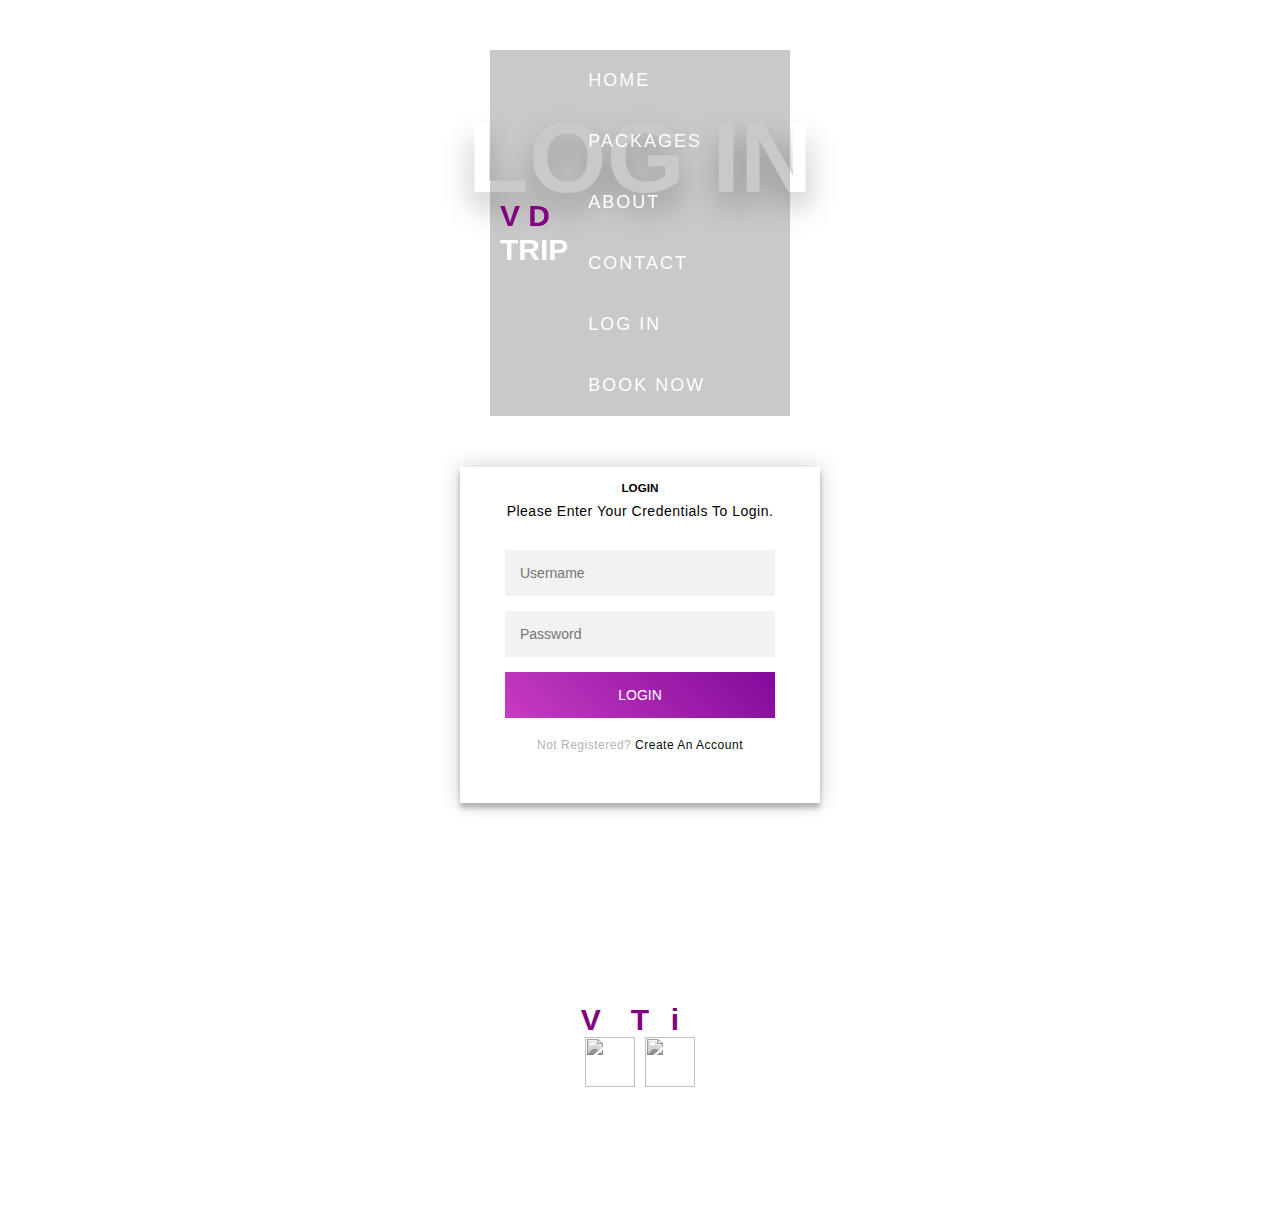
==== login.html @ 5c79e2d9 "updated me login href" ====
<!DOCTYPE html>
<html lang="en">

<head>
  <meta charset="UTF-8">
  <meta name="viewport" content="width=device-width, initial-scale=1.0">
  <link rel="stylesheet" href="login.css">
  <title>Login</title>
</head>

<body>
   
<!-- header section starts  -->

<section id="header">
   <div class="header container">
     <div class="nav-bar">
       <div class="brand">
         <a href="index.html">
           <h1><span>V</span> <span>D </span>trip</h1>
         </a>
       </div>
       <div class="nav-list">
         <div class="hamburger">
           <div class="bar"></div>
         </div>
         <ul>
           <li><a href="index.html" data-after="Home">Home</a></li>
           <li><a href="packages.html" data-after="Service">Packages</a></li>
           <li><a href="index.html" data-after="About">About</a></li>
           <li><a href="index.html" data-after="Contact">Contact</a></li>
           <li><a href="login.html" data-after="Contact">Log In</a></li>
           <li><a href="book.html" data-after="Contact">Book now</a></li>
         </ul>
       </div>
     </div>
   </div>
 </section>
<!-- header section ends -->

<div class="heading" style="background:url(img/header-bg-3.png) no-repeat">
   <h1>Log in</h1>
</div>

<!-- login section starts  -->

<!-- <section class="booking"> -->

   <!-- <h1 class="heading-title">book your trip!</h1> -->

   <form method="post" class="book-form">

      <div class="flex">
        <div class="login-page">
            <div class="form">
              <div class="login">
                <div class="login-header">
                  <h3>LOGIN</h3>
                  <p>Please enter your credentials to login.</p>
                </div>
              </div>
              <form class="login-form">
                <input type="text" placeholder="username"/>
                <input type="password" placeholder="password"/>
                <button>login</button>
                <p class="message">Not registered? <a href="#">Create an account</a></p>
              </form>
            </div>
          </div>
      </div>

      <!-- <input type="submit" value="submit" class="btn" name="send" onclick="validoMeRegex()"> -->

   </form>

<!-- </section> -->

<!-- booking section ends -->

















<!-- footer section starts  -->

<section id="footer">
   <div class="footer container">
     <div class="brand">
      <h1><span>V</span>D <span>t</span>r<span>i</span>p</h1>
     </div>
     <div class="social-icon">
       <div class="social-item">
         <a href="#"><img src="https://img.icons8.com/bubbles/100/000000/facebook-new.png" /></a>
       </div>
       <div class="social-item">
         <a href="#"><img src="https://img.icons8.com/bubbles/100/000000/instagram-new.png" /></a>
       </div>
     </div>
     <p>Copyright © 2022 VD trip. All rights reserved</p>
   </div>
 </section>

<!-- footer section ends -->
<!-- swiper js link  -->
<script src="app.js"></script>

</body>
</html>
---- login.css ----
:root{
  --main-color:#8e44ad;
  --black:#222;
  --white:#fff;
  --light-black:#777;
  --light-white:#fff9;
  --dark-bg:rgba(0,0,0,.7);
  --light-bg:#eee;
  --border:.1rem solid var(--black);
  --box-shadow:0 .5rem 1rem rgba(0,0,0,.1);
  --text-shadow:0 1.5rem 3rem rgba(0,0,0,.3);
}
html {
 font-size: 10px;
 scroll-behavior: smooth;
}
a {
 text-decoration: none;
}
.container {
 min-height: 100vh;
 width: 100%;
 display: flex;
 align-items: center;
 justify-content: center;
}
img {
 height: 100%;
 width: 100%;
 object-fit: cover;
}
p {
 color: black;
 font-size: 1.4rem;
 margin-top: 5px;
 line-height: 2.5rem;
 font-weight: 300;
 letter-spacing: 0.05rem;
}
*{
  font-family: 'Poppins', sans-serif;
  margin:0; padding:0;
  box-sizing: border-box;
  outline: none; border:none;
  text-decoration: none;
  text-transform: capitalize;
}

html{
  font-size: 62.5%;
  overflow-x: hidden;
}

html::-webkit-scrollbar{
  width: 1rem;
}

html::-webkit-scrollbar-track{
  background-color: var(--white);
}

html::-webkit-scrollbar-thumb{
  background-color: var(--main-color);
}

.brand h1 {
 font-size: 3rem;
 text-transform: uppercase;
 color: white;
}
.brand h1 span {
 color: purple;
}
section{
  padding:5rem 10%;
}
#header {
	position: fixed;
	z-index: 1000;
	left: 0;
	top: 0;
	width: 100vw;
	height: auto;
}
#header .header {
	min-height: 8vh;
	background-color: rgba(31, 30, 30, 0.24);
	transition: 0.3s ease background-color;
}
#header .nav-bar {
	display: flex;
	align-items: center;
	justify-content: space-between;
	width: 100%;
	height: 100%;
	max-width: 1300px;
	padding: 0 10px;
}
#header .nav-list ul {
	list-style: none;
	position: absolute;
	background-color: rgb(31, 30, 30);
	width: 100vw;
	height: 100vh;
	left: 100%;
	top: 0;
	display: flex;
	flex-direction: column;
	justify-content: center;
	align-items: center;
	z-index: 1;
	overflow-x: hidden;
	transition: 0.5s ease left;
}
#header .nav-list ul.active {
	left: 0%;
}
#header .nav-list ul a {
	font-size: 2.5rem;
	font-weight: 500;
	letter-spacing: 0.2rem;
	text-decoration: none;
	color: white;
	text-transform: uppercase;
	padding: 20px;
	display: block;
}
#header .nav-list ul a::after {
	content: attr(data-after);
	position: absolute;
	top: 50%;
	left: 50%;
	transform: translate(-50%, -50%) scale(0);
	color: rgba(240, 248, 255, 0.021);
	font-size: 13rem;
	letter-spacing: 50px;
	z-index: -1;
	transition: 0.3s ease letter-spacing;
}
#header .nav-list ul li:hover a::after {
	transform: translate(-50%, -50%) scale(1);
	letter-spacing: initial;
}
#header .nav-list ul li:hover a {
	color: purple;
}
#header .hamburger {
	height: 60px;
	width: 60px;
	display: inline-block;
	border: 3px solid white;
	border-radius: 50%;
	position: relative;
	display: flex;
	align-items: center;
	justify-content: center;
	z-index: 100;
	cursor: pointer;
	transform: scale(0.8);
	margin-right: 20px;
}
#header .hamburger:after {
	position: absolute;
	content: '';
	height: 100%;
	width: 100%;
	border-radius: 50%;
	border: 3px solid white;
	animation: hamburger_puls 1s ease infinite;
}
#header .hamburger .bar {
	height: 2px;
	width: 30px;
	position: relative;
	background-color: white;
	z-index: -1;
}
#header .hamburger .bar::after,
#header .hamburger .bar::before {
	content: '';
	position: absolute;
	height: 100%;
	width: 100%;
	left: 0;
	background-color: white;
	transition: 0.3s ease;
	transition-property: top, bottom;
}
#header .hamburger .bar::after {
	top: 8px;
}
#header .hamburger .bar::before {
	bottom: 8px;
}
#header .hamburger.active .bar::before {
	bottom: 0;
}
#header .hamburger.active .bar::after {
	top: 0;
}

.heading{
   background-size: cover !important;
   background-position: center !important;
   padding-top: 10rem;
   padding-bottom:15rem;
   display: flex;
   align-items: center;
   justify-content: center;
   color: white;
}

.heading h1{
   font-size: 10rem;
   text-transform: uppercase;
   color:var(--white);
   text-shadow: var(--text-shadow);
}


/* ----------------------------------- */

 header .header{
    background-color: #fff;
    height: 45px;
  }
  header a img{
    width: 134px;
  margin-top: 4px;
  } 
  .login-page {
    width: 360px;
    padding: 8% 0 0;
    margin: auto;
  }
  .login-page .form .login{
    margin-top: -31px;
  margin-bottom: 26px;
  }
  .form {
    position: relative;
    z-index: 1;
    background: #FFFFFF;
    max-width: 360px;
    margin: 0 auto 100px;
    padding: 45px;
    text-align: center;
    box-shadow: 0 0 20px 0 rgba(0, 0, 0, 0.2), 0 5px 5px 0 rgba(0, 0, 0, 0.24);
  }
  .form input {
    font-family: "Roboto", sans-serif;
    outline: 0;
    background: #f2f2f2;
    width: 100%;
    border: 0;
    margin: 0 0 15px;
    padding: 15px;
    box-sizing: border-box;
    font-size: 14px;
  }
  .form button {
    font-family: "Roboto", sans-serif;
    text-transform: uppercase;
    outline: 0;
    background-color: purple;
    background-image: linear-gradient(45deg,#c73cc2,#830a9b);
    width: 100%;
    border: 0;
    padding: 15px;
    color: #FFFFFF;
    font-size: 14px;
    -webkit-transition: all 0.3 ease;
    transition: all 0.3 ease;
    cursor: pointer;
  }
  .form .message {
    margin: 15px 0 0;
    color: #b3b3b3;
    font-size: 12px;
  }
  .form .message a {
    color: #031204;
    text-decoration: none;
  }
  
  .container {
    position: relative;
    z-index: 1;
    max-width: 300px;
    margin: 0 auto;
  }

  /* -------------------- */


  .booking .book-form{
    padding:2rem;
    background: var(--light-bg);
 }
 
 .booking .book-form .flex{
    display: flex;
    flex-wrap: wrap;
    gap:2rem;
 }
 
 .booking .book-form .flex .inputBox{
    flex:1 1 41rem;
 }
 
 .booking .book-form .flex .inputBox input{
    width: 100%;
    padding:1.2rem 1.4rem;
    font-size: 1.6rem;
    color:var(--light-black);
    text-transform: none;
    margin-top: 1.5rem;
    border:var(--border);
 }
 
 .booking .book-form .flex .inputBox input:focus{
    background: var(--black);
    color:var(--white);
 }
 
 .booking .book-form .flex .inputBox input:focus::placeholder{
    color:var(--light-white);
 }
 
 .booking .book-form .flex .inputBox span{
    font-size: 1.5rem;
    color:var(--light-black);
 }
 
 .booking .book-form .btn{
    margin-top: 2rem;
 }
 
 
 
 
 #footer {
   background: url(img/footer-bg.jpg);
 }
 #footer .footer {
   min-height: 200px;
   flex-direction: column;
   padding-top: 50px;
   padding-bottom: 10px;
 }
 #footer h2 {
   color: white;
   font-weight: 500;
   font-size: 1.8rem;
   letter-spacing: 0.1rem;
   margin-top: 10px;
   margin-bottom: 10px;
 }
 #footer .social-icon {
   display: flex;
   margin-bottom: 30px;
 }
 #footer .social-item {
   height: 50px;
   width: 50px;
   margin: 0 5px;
 }
 #footer .social-item img {
   filter: grayscale(1);
   transition: 0.3s ease filter;
 }
 #footer .social-item:hover img {
   filter: grayscale(0);
 }
 #footer p {
   color: white;
   font-size: 1.3rem;
 }
 
 
 
 
 /* media queries  */
 
 @media (max-width:1200px){
 
    section{
       padding:3rem 5%;
    }
 
 }
 
 @media (max-width:991px){
 
    html{
       font-size: 55%;
    }
 
    section{
       padding:3rem 2rem;
    }
 
    .home .slide .content h3{
       font-size: 10vw;
    }
 
 }
 
 @media (max-width:768px){
 
    .heading h1{
       font-size: 4rem;
    }
 
    #menu-btn{
       display: inline-block;
       transition: .2s linear;
    }
 
    #menu-btn.fa-times{
       transform: rotate(180deg);
    }
 
    .header .navbar{
       position: absolute;
       top:99%; left:0; right:0;
       background-color: var(--white);
       border-top: var(--border);
       padding:2rem;
       transition: .2s linear;
       clip-path: polygon(0 0, 100% 0, 100% 0, 0 0);
    }
 
    .header .navbar.active{
       clip-path: polygon(0 0, 100% 0, 100% 100%, 0 100%);
    }
 
    .header .navbar a{
       display: block;
       margin:2rem;
       text-align: center;
    }
 
 }
 
 @media (max-width:450px){
 
    html{
       font-size: 50%;
    }
 
    .heading-title{
       font-size: 3.5rem;
    }
 
 }
 @keyframes hamburger_puls {
   0% {
     opacity: 1;
     transform: scale(1);
   }
   100% {
     opacity: 0;
     transform: scale(1.4);
   }
 }
 @keyframes text_reveal_box {
   50% {
     width: 100%;
     left: 0;
   }
   100% {
     width: 0;
     left: 100%;
   }
 }
 @keyframes text_reveal {
   100% {
     color: white;
   }
 }
 @keyframes text_reveal_name {
   100% {
     color: purple;
     font-weight: 500;
   }
 }
 @media only screen and (min-width: 768px) {
   .cta {
     font-size: 2.5rem;
     padding: 20px 60px;
   }
   h1.section-title {
     font-size: 6rem;
   }
 
   /* Hero */
   #hero h1 {
     font-size: 7rem;
   }
   /* End Hero */
 
   
 
   
 /* End Media Query For Tablet */
 
 /* Media Query For Desktop */
 @media only screen and (min-width: 1200px) {
   /* header */
   #header .hamburger {
     display: none;
   }
   #header .nav-list ul {
     position: initial;
     display: block;
     height: auto;
     width: fit-content;
     background-color: transparent;
   }
   #header .nav-list ul li {
     display: inline-block;
   }
   #header .nav-list ul li a {
     font-size: 1.8rem;
   }
   #header .nav-list ul a:after {
     display: none;
   }
   /* End header */
 
 }
 /* End  Media Query For Desktop */
 }
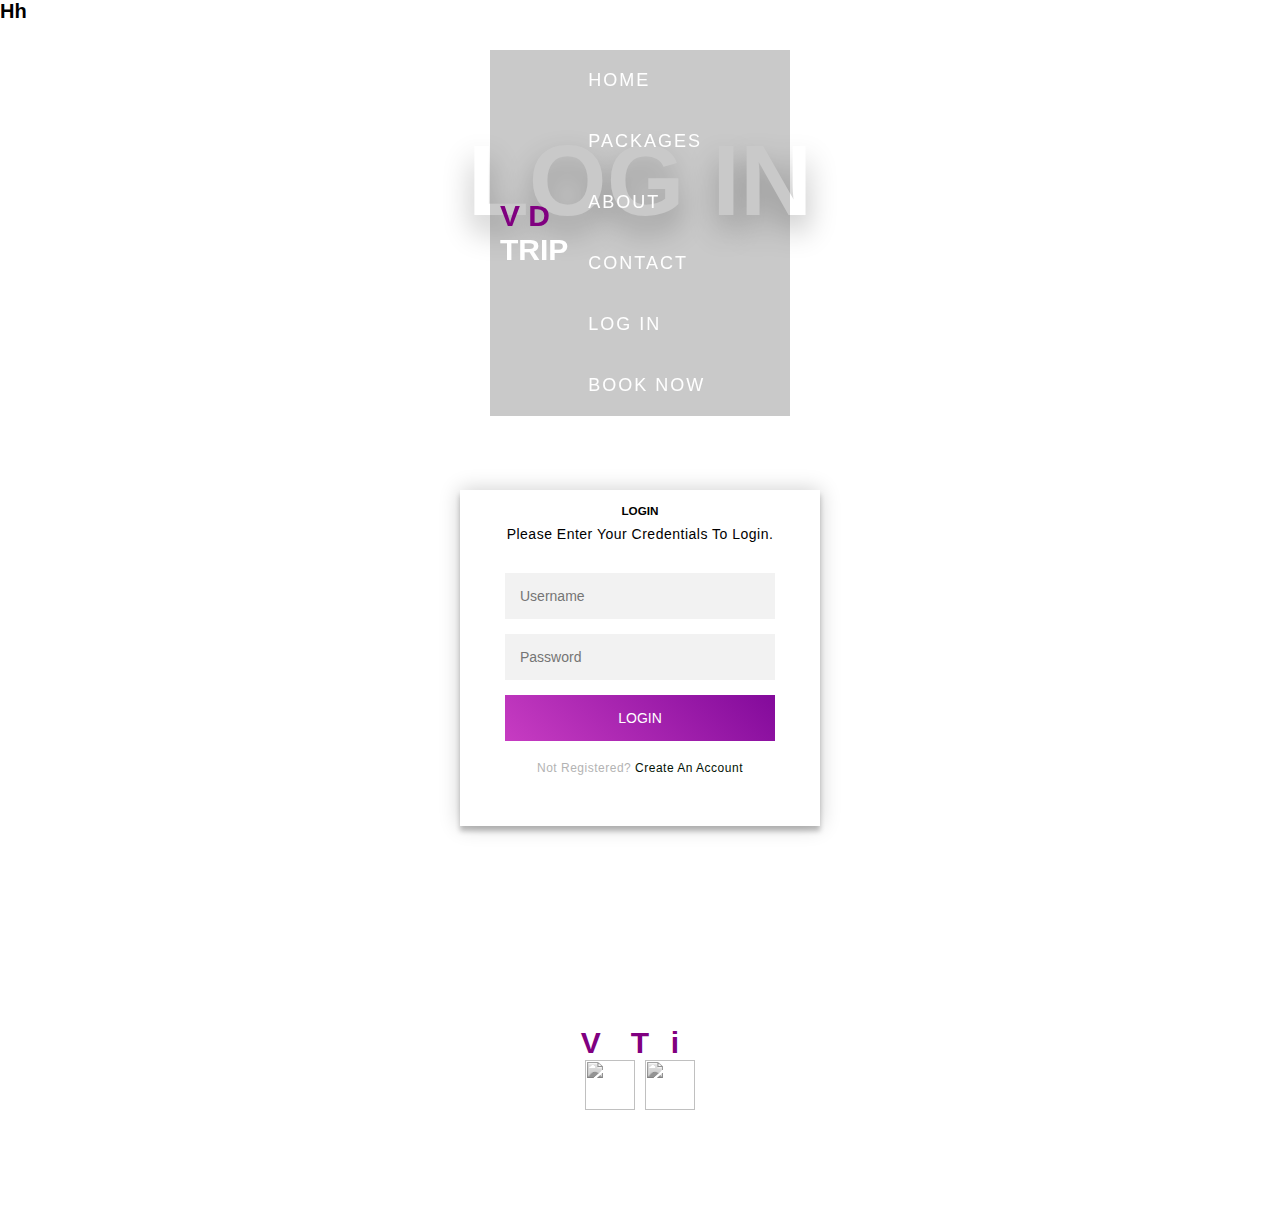
==== commit 32c1780e: "comment" ====
--- a/login.html
+++ b/login.html
@@ -11,7 +11,7 @@
 <body>
    
 <!-- header section starts  -->
-
+<h1>hh</h1>
 <section id="header">
    <div class="header container">
      <div class="nav-bar">
@@ -38,7 +38,7 @@
  </section>
 <!-- header section ends -->
 
-<div class="heading" style="background:url(img/header-bg-3.png) no-repeat">
+<div class="heading" style= "background:url(img/header-bg-3.png) no-repeat">
    <h1>Log in</h1>
 </div>
 
--- a/login.css
+++ b/login.css
@@ -37,8 +37,9 @@
  font-weight: 300;
  letter-spacing: 0.05rem;
 }
+
 *{
-  font-family: 'Poppins', sans-serif;
+  font-family: 'Poppins' , sans-serif;
   margin:0; padding:0;
   box-sizing: border-box;
   outline: none; border:none;
@@ -74,6 +75,7 @@
 section{
   padding:5rem 10%;
 }
+
 #header {
 	position: fixed;
 	z-index: 1000;
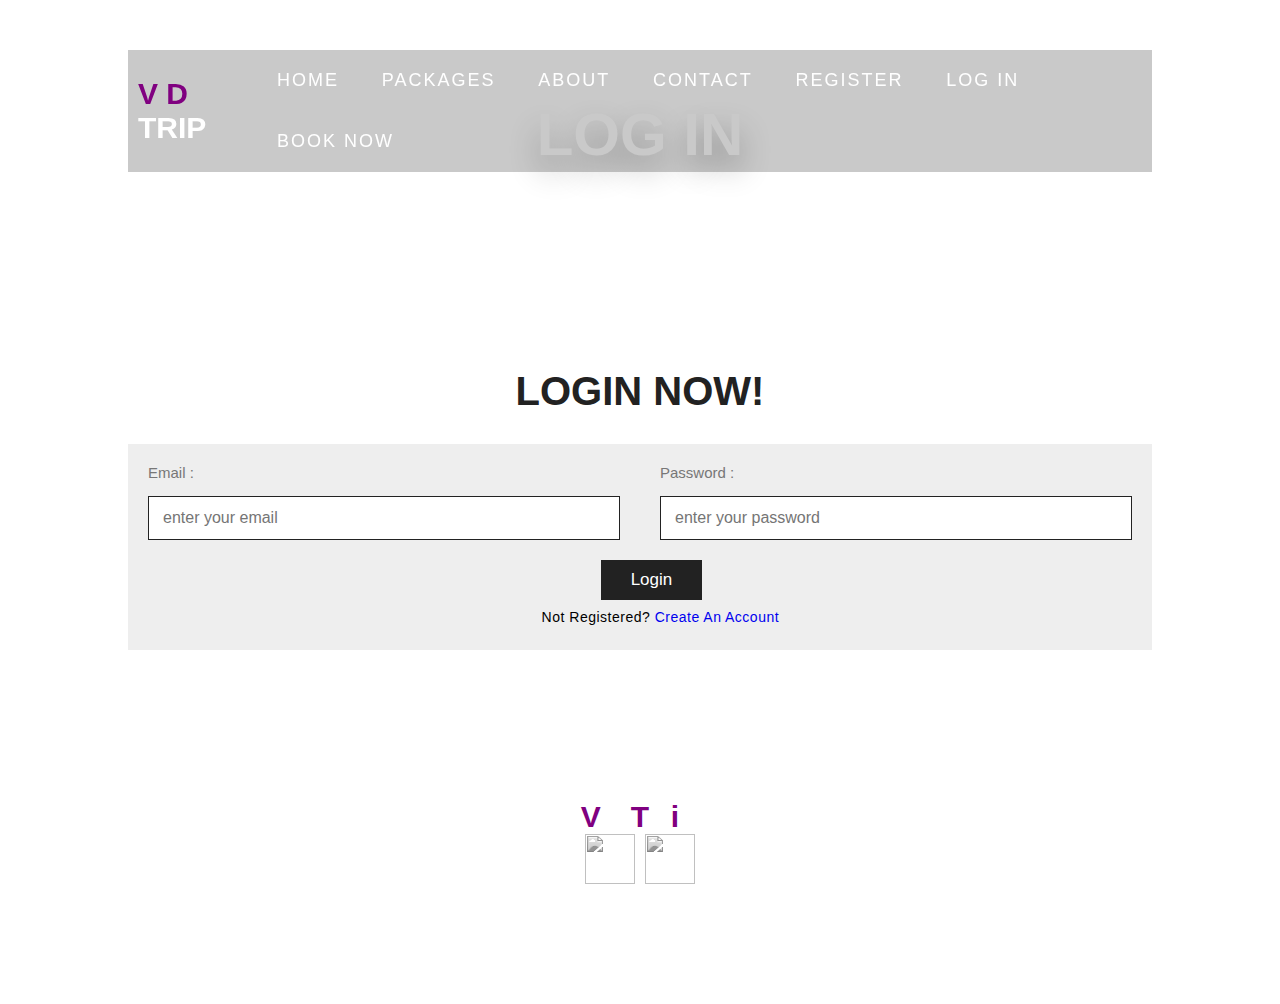
==== commit 12084965: "validation added" ====
--- a/login.html
+++ b/login.html
@@ -11,7 +11,6 @@
 <body>
    
 <!-- header section starts  -->
-<h1>hh</h1>
 <section id="header">
    <div class="header container">
      <div class="nav-bar">
@@ -29,6 +28,7 @@
            <li><a href="packages.html" data-after="Service">Packages</a></li>
            <li><a href="index.html" data-after="About">About</a></li>
            <li><a href="index.html" data-after="Contact">Contact</a></li>
+           <li><a href="register.html" data-after="Contact">Register</a></li>
            <li><a href="login.html" data-after="Contact">Log In</a></li>
            <li><a href="book.html" data-after="Contact">Book now</a></li>
          </ul>
@@ -38,59 +38,39 @@
  </section>
 <!-- header section ends -->
 
-<div class="heading" style= "background:url(img/header-bg-3.png) no-repeat">
-   <h1>Log in</h1>
+<div class="heading" style="background:url(img/header-bg-3.png) no-repeat">
+  <h1>Log in</h1>
 </div>
 
 <!-- login section starts  -->
 
-<!-- <section class="booking"> -->
+<section class="login">
 
-   <!-- <h1 class="heading-title">book your trip!</h1> -->
+  <h1 class="heading-title">Login now!</h1>
 
-   <form method="post" class="book-form">
+  <form method="post" class="login-form">
 
-      <div class="flex">
-        <div class="login-page">
-            <div class="form">
-              <div class="login">
-                <div class="login-header">
-                  <h3>LOGIN</h3>
-                  <p>Please enter your credentials to login.</p>
-                </div>
-              </div>
-              <form class="login-form">
-                <input type="text" placeholder="username"/>
-                <input type="password" placeholder="password"/>
-                <button>login</button>
-                <p class="message">Not registered? <a href="#">Create an account</a></p>
-              </form>
-            </div>
-          </div>
-      </div>
+     <div class="flex">
+  
+        <div class="inputBox">
+           <span>email :</span>
+           <input type="email" placeholder="enter your email" id="email" name="email">
+        </div>
+        <br></br>
+        <div class="inputBox">
+           <span>Password :</span>
+           <input type="password" placeholder="enter your password" id="password" name="pasi">
+        </div>
+     </div>
 
-      <!-- <input type="submit" value="submit" class="btn" name="send" onclick="validoMeRegex()"> -->
+     <input type="submit" value="login" class="btn" name="send" onclick="validateLogin()">
+     <p class="message">Not registered? <a href="register.html">Create an account</a></p> 
 
-   </form>
+  </form>
 
-<!-- </section> -->
+</section>
 
-<!-- booking section ends -->
-
-
-
-
-
-
-
-
-
-
-
-
-
-
-
+<!-- login section ends -->
 
 
 <!-- footer section starts  -->
--- a/login.css
+++ b/login.css
@@ -37,9 +37,8 @@
  font-weight: 300;
  letter-spacing: 0.05rem;
 }
-
 *{
-  font-family: 'Poppins' , sans-serif;
+  font-family: 'Poppins', sans-serif;
   margin:0; padding:0;
   box-sizing: border-box;
   outline: none; border:none;
@@ -77,460 +76,413 @@
 }
 
 #header {
-	position: fixed;
-	z-index: 1000;
-	left: 0;
-	top: 0;
-	width: 100vw;
-	height: auto;
+ position: fixed;
+ z-index: 1000;
+ left: 0;
+ top: 0;
+ width: 100vw;
+ height: auto;
 }
 #header .header {
-	min-height: 8vh;
-	background-color: rgba(31, 30, 30, 0.24);
-	transition: 0.3s ease background-color;
+ min-height: 8vh;
+ background-color: rgba(31, 30, 30, 0.24);
+ transition: 0.3s ease background-color;
 }
 #header .nav-bar {
-	display: flex;
-	align-items: center;
-	justify-content: space-between;
-	width: 100%;
-	height: 100%;
-	max-width: 1300px;
-	padding: 0 10px;
+ display: flex;
+ align-items: center;
+ justify-content: space-between;
+ width: 100%;
+ height: 100%;
+ max-width: 1300px;
+ padding: 0 10px;
 }
 #header .nav-list ul {
-	list-style: none;
-	position: absolute;
-	background-color: rgb(31, 30, 30);
-	width: 100vw;
-	height: 100vh;
-	left: 100%;
-	top: 0;
-	display: flex;
-	flex-direction: column;
-	justify-content: center;
-	align-items: center;
-	z-index: 1;
-	overflow-x: hidden;
-	transition: 0.5s ease left;
+ list-style: none;
+ position: absolute;
+ background-color: rgb(31, 30, 30);
+ width: 100vw;
+ height: 100vh;
+ left: 100%;
+ top: 0;
+ display: flex;
+ flex-direction: column;
+ justify-content: center;
+ align-items: center;
+ z-index: 1;
+ overflow-x: hidden;
+ transition: 0.5s ease left;
 }
 #header .nav-list ul.active {
-	left: 0%;
+ left: 0%;
 }
 #header .nav-list ul a {
-	font-size: 2.5rem;
-	font-weight: 500;
-	letter-spacing: 0.2rem;
-	text-decoration: none;
-	color: white;
-	text-transform: uppercase;
-	padding: 20px;
-	display: block;
+ font-size: 2.5rem;
+ font-weight: 500;
+ letter-spacing: 0.2rem;
+ text-decoration: none;
+ color: white;
+ text-transform: uppercase;
+ padding: 20px;
+ display: block;
 }
 #header .nav-list ul a::after {
-	content: attr(data-after);
-	position: absolute;
-	top: 50%;
-	left: 50%;
-	transform: translate(-50%, -50%) scale(0);
-	color: rgba(240, 248, 255, 0.021);
-	font-size: 13rem;
-	letter-spacing: 50px;
-	z-index: -1;
-	transition: 0.3s ease letter-spacing;
+ content: attr(data-after);
+ position: absolute;
+ top: 50%;
+ left: 50%;
+ transform: translate(-50%, -50%) scale(0);
+ color: rgba(240, 248, 255, 0.021);
+ font-size: 13rem;
+ letter-spacing: 50px;
+ z-index: -1;
+ transition: 0.3s ease letter-spacing;
 }
 #header .nav-list ul li:hover a::after {
-	transform: translate(-50%, -50%) scale(1);
-	letter-spacing: initial;
+ transform: translate(-50%, -50%) scale(1);
+ letter-spacing: initial;
 }
 #header .nav-list ul li:hover a {
-	color: purple;
+ color: purple;
 }
 #header .hamburger {
-	height: 60px;
-	width: 60px;
-	display: inline-block;
-	border: 3px solid white;
-	border-radius: 50%;
-	position: relative;
-	display: flex;
-	align-items: center;
-	justify-content: center;
-	z-index: 100;
-	cursor: pointer;
-	transform: scale(0.8);
-	margin-right: 20px;
+ height: 60px;
+ width: 60px;
+ display: inline-block;
+ border: 3px solid white;
+ border-radius: 50%;
+ position: relative;
+ display: flex;
+ align-items: center;
+ justify-content: center;
+ z-index: 100;
+ cursor: pointer;
+ transform: scale(0.8);
+ margin-right: 20px;
 }
 #header .hamburger:after {
-	position: absolute;
-	content: '';
-	height: 100%;
-	width: 100%;
-	border-radius: 50%;
-	border: 3px solid white;
-	animation: hamburger_puls 1s ease infinite;
+ position: absolute;
+ content: '';
+ height: 100%;
+ width: 100%;
+ border-radius: 50%;
+ border: 3px solid white;
+ animation: hamburger_puls 1s ease infinite;
 }
 #header .hamburger .bar {
-	height: 2px;
-	width: 30px;
-	position: relative;
-	background-color: white;
-	z-index: -1;
+ height: 2px;
+ width: 30px;
+ position: relative;
+ background-color: white;
+ z-index: -1;
 }
 #header .hamburger .bar::after,
 #header .hamburger .bar::before {
-	content: '';
-	position: absolute;
-	height: 100%;
-	width: 100%;
-	left: 0;
-	background-color: white;
-	transition: 0.3s ease;
-	transition-property: top, bottom;
+ content: '';
+ position: absolute;
+ height: 100%;
+ width: 100%;
+ left: 0;
+ background-color: white;
+ transition: 0.3s ease;
+ transition-property: top, bottom;
 }
 #header .hamburger .bar::after {
-	top: 8px;
+ top: 8px;
 }
 #header .hamburger .bar::before {
-	bottom: 8px;
+ bottom: 8px;
 }
 #header .hamburger.active .bar::before {
-	bottom: 0;
+ bottom: 0;
 }
 #header .hamburger.active .bar::after {
-	top: 0;
+ top: 0;
 }
 
 .heading{
-   background-size: cover !important;
-   background-position: center !important;
-   padding-top: 10rem;
-   padding-bottom:15rem;
-   display: flex;
-   align-items: center;
-   justify-content: center;
+  background-size: cover !important;
+  background-position: center !important;
+  padding-top: 10rem;
+  padding-bottom:15rem;
+  display: flex;
+  align-items: center;
+  justify-content: center;
+  color: white;
+}
+
+.heading h1{
+  font-size: 6rem;
+  text-transform: uppercase;
+  color:var(--white);
+  text-shadow: var(--text-shadow);
+}
+
+.btn{
+  display: inline-block;
+  background: var(--black);
+  margin-top: 1rem;
+  color:var(--white);
+  font-size: 1.7rem;
+  padding:1rem 3rem;
+  cursor: pointer;
+  position:relative;
+  left:46%;
+}
+
+.btn:hover{
+  background: var(--main-color);
+}
+
+.heading-title{
+  text-align: center;
+  margin-bottom: 3rem;
+  font-size: 4rem;
+  text-transform: uppercase;
+  color:var(--black);
+}
+
+
+.login .login-form{
+  padding:2rem;
+  background: var(--light-bg);
+}
+
+.login .login-form .flex{
+  display: flex;
+  flex-wrap: wrap;
+  gap:2rem;
+}
+
+.login .login-form .flex .inputBox{
+  flex:1 1 41rem;
+}
+
+.login .login-form .flex .inputBox input{
+  width: 100%;
+  padding:1.2rem 1.4rem;
+  font-size: 1.6rem;
+  color:var(--light-black);
+  text-transform: none;
+  margin-top: 1.5rem;
+  border:var(--border);
+}
+
+.login .login-form .flex .inputBox input:focus{
+  background: var(--black);
+  color:var(--white);
+}
+
+.login .login-form .flex .inputBox input:focus::placeholder{
+  color:var(--light-white);
+}
+
+.login .login-form .flex .inputBox span{
+  font-size: 1.5rem;
+  color:var(--light-black);
+}
+
+.login .login-form .btn{
+  margin-top: 2rem;
+}
+.message{
+  position:relative;
+  left:40%;
+}
+
+
+
+#footer {
+ background: url(img/footer-bg.jpg);
+}
+#footer .footer {
+ min-height: 200px;
+ flex-direction: column;
+ padding-top: 50px;
+ padding-bottom: 10px;
+}
+#footer h2 {
+ color: white;
+ font-weight: 500;
+ font-size: 1.8rem;
+ letter-spacing: 0.1rem;
+ margin-top: 10px;
+ margin-bottom: 10px;
+}
+#footer .social-icon {
+ display: flex;
+ margin-bottom: 30px;
+}
+#footer .social-item {
+ height: 50px;
+ width: 50px;
+ margin: 0 5px;
+}
+#footer .social-item img {
+ filter: grayscale(1);
+ transition: 0.3s ease filter;
+}
+#footer .social-item:hover img {
+ filter: grayscale(0);
+}
+#footer p {
+ color: white;
+ font-size: 1.3rem;
+}
+
+
+
+
+/* media queries  */
+
+@media (max-width:1200px){
+
+  section{
+     padding:3rem 5%;
+  }
+
+}
+
+@media (max-width:991px){
+
+  html{
+     font-size: 55%;
+  }
+
+  section{
+     padding:3rem 2rem;
+  }
+
+  .home .slide .content h3{
+     font-size: 10vw;
+  }
+
+}
+
+@media (max-width:768px){
+
+  .heading h1{
+     font-size: 4rem;
+  }
+
+  #menu-btn{
+     display: inline-block;
+     transition: .2s linear;
+  }
+
+  #menu-btn.fa-times{
+     transform: rotate(180deg);
+  }
+
+  .header .navbar{
+     position: absolute;
+     top:99%; left:0; right:0;
+     background-color: var(--white);
+     border-top: var(--border);
+     padding:2rem;
+     transition: .2s linear;
+     clip-path: polygon(0 0, 100% 0, 100% 0, 0 0);
+  }
+
+  .header .navbar.active{
+     clip-path: polygon(0 0, 100% 0, 100% 100%, 0 100%);
+  }
+
+  .header .navbar a{
+     display: block;
+     margin:2rem;
+     text-align: center;
+  }
+
+}
+
+@media (max-width:450px){
+
+  html{
+     font-size: 50%;
+  }
+
+  .heading-title{
+     font-size: 3.5rem;
+  }
+
+}
+@keyframes hamburger_puls {
+ 0% {
+   opacity: 1;
+   transform: scale(1);
+ }
+ 100% {
+   opacity: 0;
+   transform: scale(1.4);
+ }
+}
+@keyframes text_reveal_box {
+ 50% {
+   width: 100%;
+   left: 0;
+ }
+ 100% {
+   width: 0;
+   left: 100%;
+ }
+}
+@keyframes text_reveal {
+ 100% {
    color: white;
-}
-
-.heading h1{
-   font-size: 10rem;
-   text-transform: uppercase;
-   color:var(--white);
-   text-shadow: var(--text-shadow);
-}
-
-
-/* ----------------------------------- */
-
- header .header{
-    background-color: #fff;
-    height: 45px;
-  }
-  header a img{
-    width: 134px;
-  margin-top: 4px;
-  } 
-  .login-page {
-    width: 360px;
-    padding: 8% 0 0;
-    margin: auto;
-  }
-  .login-page .form .login{
-    margin-top: -31px;
-  margin-bottom: 26px;
-  }
-  .form {
-    position: relative;
-    z-index: 1;
-    background: #FFFFFF;
-    max-width: 360px;
-    margin: 0 auto 100px;
-    padding: 45px;
-    text-align: center;
-    box-shadow: 0 0 20px 0 rgba(0, 0, 0, 0.2), 0 5px 5px 0 rgba(0, 0, 0, 0.24);
-  }
-  .form input {
-    font-family: "Roboto", sans-serif;
-    outline: 0;
-    background: #f2f2f2;
-    width: 100%;
-    border: 0;
-    margin: 0 0 15px;
-    padding: 15px;
-    box-sizing: border-box;
-    font-size: 14px;
-  }
-  .form button {
-    font-family: "Roboto", sans-serif;
-    text-transform: uppercase;
-    outline: 0;
-    background-color: purple;
-    background-image: linear-gradient(45deg,#c73cc2,#830a9b);
-    width: 100%;
-    border: 0;
-    padding: 15px;
-    color: #FFFFFF;
-    font-size: 14px;
-    -webkit-transition: all 0.3 ease;
-    transition: all 0.3 ease;
-    cursor: pointer;
-  }
-  .form .message {
-    margin: 15px 0 0;
-    color: #b3b3b3;
-    font-size: 12px;
-  }
-  .form .message a {
-    color: #031204;
-    text-decoration: none;
-  }
-  
-  .container {
-    position: relative;
-    z-index: 1;
-    max-width: 300px;
-    margin: 0 auto;
-  }
-
-  /* -------------------- */
-
-
-  .booking .book-form{
-    padding:2rem;
-    background: var(--light-bg);
- }
+ }
+}
+@keyframes text_reveal_name {
+ 100% {
+   color: purple;
+   font-weight: 500;
+ }
+}
+@media only screen and (min-width: 768px) {
+ .cta {
+   font-size: 2.5rem;
+   padding: 20px 60px;
+ }
+ h1.section-title {
+   font-size: 6rem;
+ }
+
+ /* Hero */
+ #hero h1 {
+   font-size: 7rem;
+ }
+ /* End Hero */
+
  
- .booking .book-form .flex{
-    display: flex;
-    flex-wrap: wrap;
-    gap:2rem;
- }
+
  
- .booking .book-form .flex .inputBox{
-    flex:1 1 41rem;
- }
- 
- .booking .book-form .flex .inputBox input{
-    width: 100%;
-    padding:1.2rem 1.4rem;
-    font-size: 1.6rem;
-    color:var(--light-black);
-    text-transform: none;
-    margin-top: 1.5rem;
-    border:var(--border);
- }
- 
- .booking .book-form .flex .inputBox input:focus{
-    background: var(--black);
-    color:var(--white);
- }
- 
- .booking .book-form .flex .inputBox input:focus::placeholder{
-    color:var(--light-white);
- }
- 
- .booking .book-form .flex .inputBox span{
-    font-size: 1.5rem;
-    color:var(--light-black);
- }
- 
- .booking .book-form .btn{
-    margin-top: 2rem;
- }
- 
- 
- 
- 
- #footer {
-   background: url(img/footer-bg.jpg);
- }
- #footer .footer {
-   min-height: 200px;
-   flex-direction: column;
-   padding-top: 50px;
-   padding-bottom: 10px;
- }
- #footer h2 {
-   color: white;
-   font-weight: 500;
+/* End Media Query For Tablet */
+
+/* Media Query For Desktop */
+@media only screen and (min-width: 1200px) {
+ /* header */
+ #header .hamburger {
+   display: none;
+ }
+ #header .nav-list ul {
+   position: initial;
+   display: block;
+   height: auto;
+   width: fit-content;
+   background-color: transparent;
+ }
+ #header .nav-list ul li {
+   display: inline-block;
+ }
+ #header .nav-list ul li a {
    font-size: 1.8rem;
-   letter-spacing: 0.1rem;
-   margin-top: 10px;
-   margin-bottom: 10px;
- }
- #footer .social-icon {
-   display: flex;
-   margin-bottom: 30px;
- }
- #footer .social-item {
-   height: 50px;
-   width: 50px;
-   margin: 0 5px;
- }
- #footer .social-item img {
-   filter: grayscale(1);
-   transition: 0.3s ease filter;
- }
- #footer .social-item:hover img {
-   filter: grayscale(0);
- }
- #footer p {
-   color: white;
-   font-size: 1.3rem;
- }
- 
- 
- 
- 
- /* media queries  */
- 
- @media (max-width:1200px){
- 
-    section{
-       padding:3rem 5%;
-    }
- 
- }
- 
- @media (max-width:991px){
- 
-    html{
-       font-size: 55%;
-    }
- 
-    section{
-       padding:3rem 2rem;
-    }
- 
-    .home .slide .content h3{
-       font-size: 10vw;
-    }
- 
- }
- 
- @media (max-width:768px){
- 
-    .heading h1{
-       font-size: 4rem;
-    }
- 
-    #menu-btn{
-       display: inline-block;
-       transition: .2s linear;
-    }
- 
-    #menu-btn.fa-times{
-       transform: rotate(180deg);
-    }
- 
-    .header .navbar{
-       position: absolute;
-       top:99%; left:0; right:0;
-       background-color: var(--white);
-       border-top: var(--border);
-       padding:2rem;
-       transition: .2s linear;
-       clip-path: polygon(0 0, 100% 0, 100% 0, 0 0);
-    }
- 
-    .header .navbar.active{
-       clip-path: polygon(0 0, 100% 0, 100% 100%, 0 100%);
-    }
- 
-    .header .navbar a{
-       display: block;
-       margin:2rem;
-       text-align: center;
-    }
- 
- }
- 
- @media (max-width:450px){
- 
-    html{
-       font-size: 50%;
-    }
- 
-    .heading-title{
-       font-size: 3.5rem;
-    }
- 
- }
- @keyframes hamburger_puls {
-   0% {
-     opacity: 1;
-     transform: scale(1);
-   }
-   100% {
-     opacity: 0;
-     transform: scale(1.4);
-   }
- }
- @keyframes text_reveal_box {
-   50% {
-     width: 100%;
-     left: 0;
-   }
-   100% {
-     width: 0;
-     left: 100%;
-   }
- }
- @keyframes text_reveal {
-   100% {
-     color: white;
-   }
- }
- @keyframes text_reveal_name {
-   100% {
-     color: purple;
-     font-weight: 500;
-   }
- }
- @media only screen and (min-width: 768px) {
-   .cta {
-     font-size: 2.5rem;
-     padding: 20px 60px;
-   }
-   h1.section-title {
-     font-size: 6rem;
-   }
- 
-   /* Hero */
-   #hero h1 {
-     font-size: 7rem;
-   }
-   /* End Hero */
- 
-   
- 
-   
- /* End Media Query For Tablet */
- 
- /* Media Query For Desktop */
- @media only screen and (min-width: 1200px) {
-   /* header */
-   #header .hamburger {
-     display: none;
-   }
-   #header .nav-list ul {
-     position: initial;
-     display: block;
-     height: auto;
-     width: fit-content;
-     background-color: transparent;
-   }
-   #header .nav-list ul li {
-     display: inline-block;
-   }
-   #header .nav-list ul li a {
-     font-size: 1.8rem;
-   }
-   #header .nav-list ul a:after {
-     display: none;
-   }
-   /* End header */
- 
- }
- /* End  Media Query For Desktop */
- }+ }
+ #header .nav-list ul a:after {
+   display: none;
+ }
+ /* End header */
+
+}
+/* End  Media Query For Desktop */
+}
+
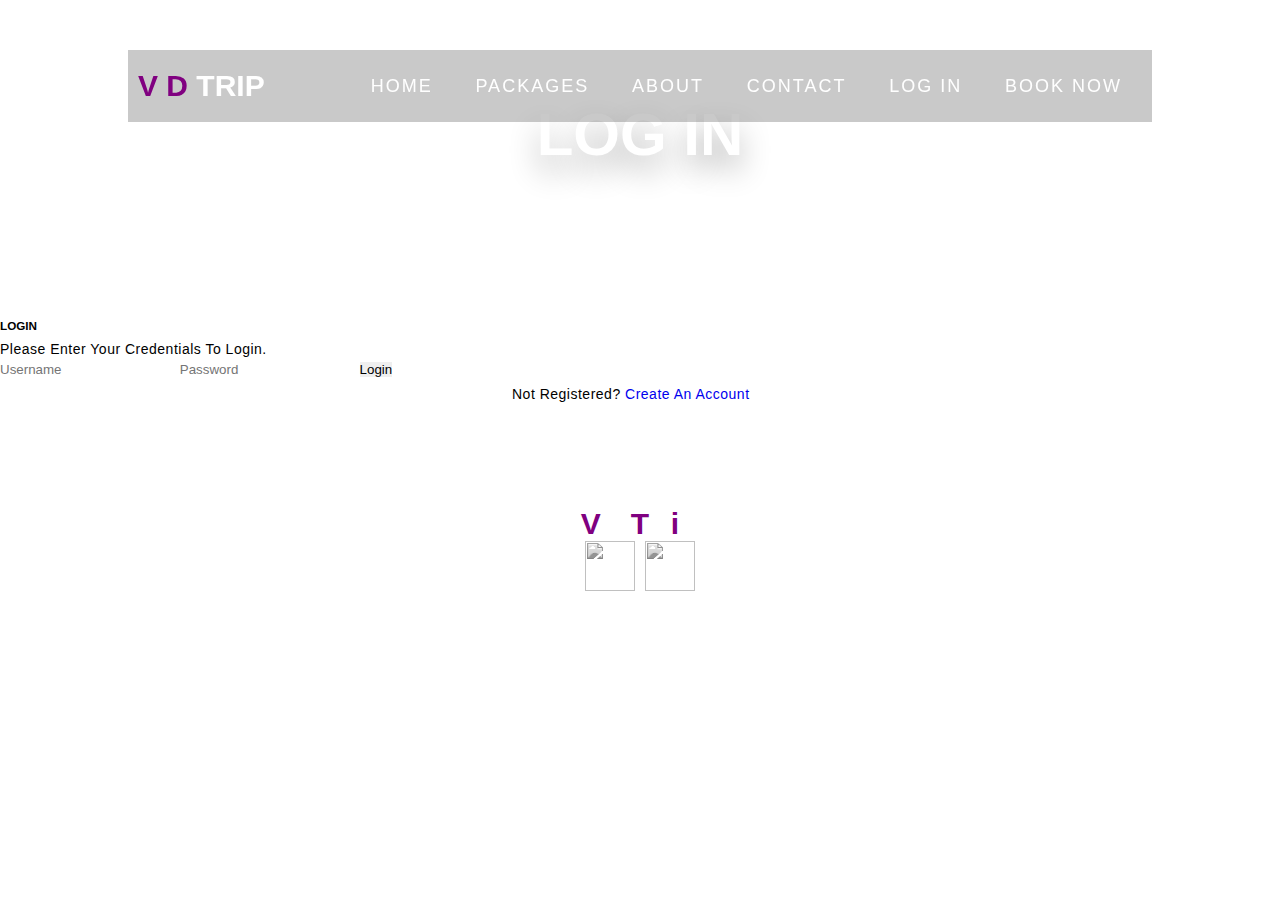
==== commit 02971967: "h" ====
--- a/login.html
+++ b/login.html
@@ -28,7 +28,6 @@
            <li><a href="packages.html" data-after="Service">Packages</a></li>
            <li><a href="index.html" data-after="About">About</a></li>
            <li><a href="index.html" data-after="Contact">Contact</a></li>
-           <li><a href="register.html" data-after="Contact">Register</a></li>
            <li><a href="login.html" data-after="Contact">Log In</a></li>
            <li><a href="book.html" data-after="Contact">Book now</a></li>
          </ul>
@@ -38,39 +37,59 @@
  </section>
 <!-- header section ends -->
 
-<div class="heading" style="background:url(img/header-bg-3.png) no-repeat">
-  <h1>Log in</h1>
+<div class="heading" style= "background:url(img/header-bg-3.png) no-repeat">
+   <h1>Log in</h1>
 </div>
 
 <!-- login section starts  -->
 
-<section class="login">
+<!-- <section class="booking"> -->
 
-  <h1 class="heading-title">Login now!</h1>
+   <!-- <h1 class="heading-title">book your trip!</h1> -->
 
-  <form method="post" class="login-form">
+   <form method="post" class="book-form">
 
-     <div class="flex">
-  
-        <div class="inputBox">
-           <span>email :</span>
-           <input type="email" placeholder="enter your email" id="email" name="email">
-        </div>
-        <br></br>
-        <div class="inputBox">
-           <span>Password :</span>
-           <input type="password" placeholder="enter your password" id="password" name="pasi">
-        </div>
-     </div>
+      <div class="flex">
+        <div class="login-page">
+            <div class="form">
+              <div class="login">
+                <div class="login-header">
+                  <h3>LOGIN</h3>
+                  <p>Please enter your credentials to login.</p>
+                </div>
+              </div>
+              <form class="login-form">
+                <input type="text" placeholder="username"/>
+                <input type="password" placeholder="password"/>
+                <button>login</button>
+                <p class="message">Not registered? <a href="#">Create an account</a></p>
+              </form>
+            </div>
+          </div>
+      </div>
 
-     <input type="submit" value="login" class="btn" name="send" onclick="validateLogin()">
-     <p class="message">Not registered? <a href="register.html">Create an account</a></p> 
+      <!-- <input type="submit" value="submit" class="btn" name="send" onclick="validoMeRegex()"> -->
 
-  </form>
+   </form>
 
-</section>
+<!-- </section> -->
 
-<!-- login section ends -->
+<!-- booking section ends -->
+
+
+
+
+
+
+
+
+
+
+
+
+
+
+
 
 
 <!-- footer section starts  -->
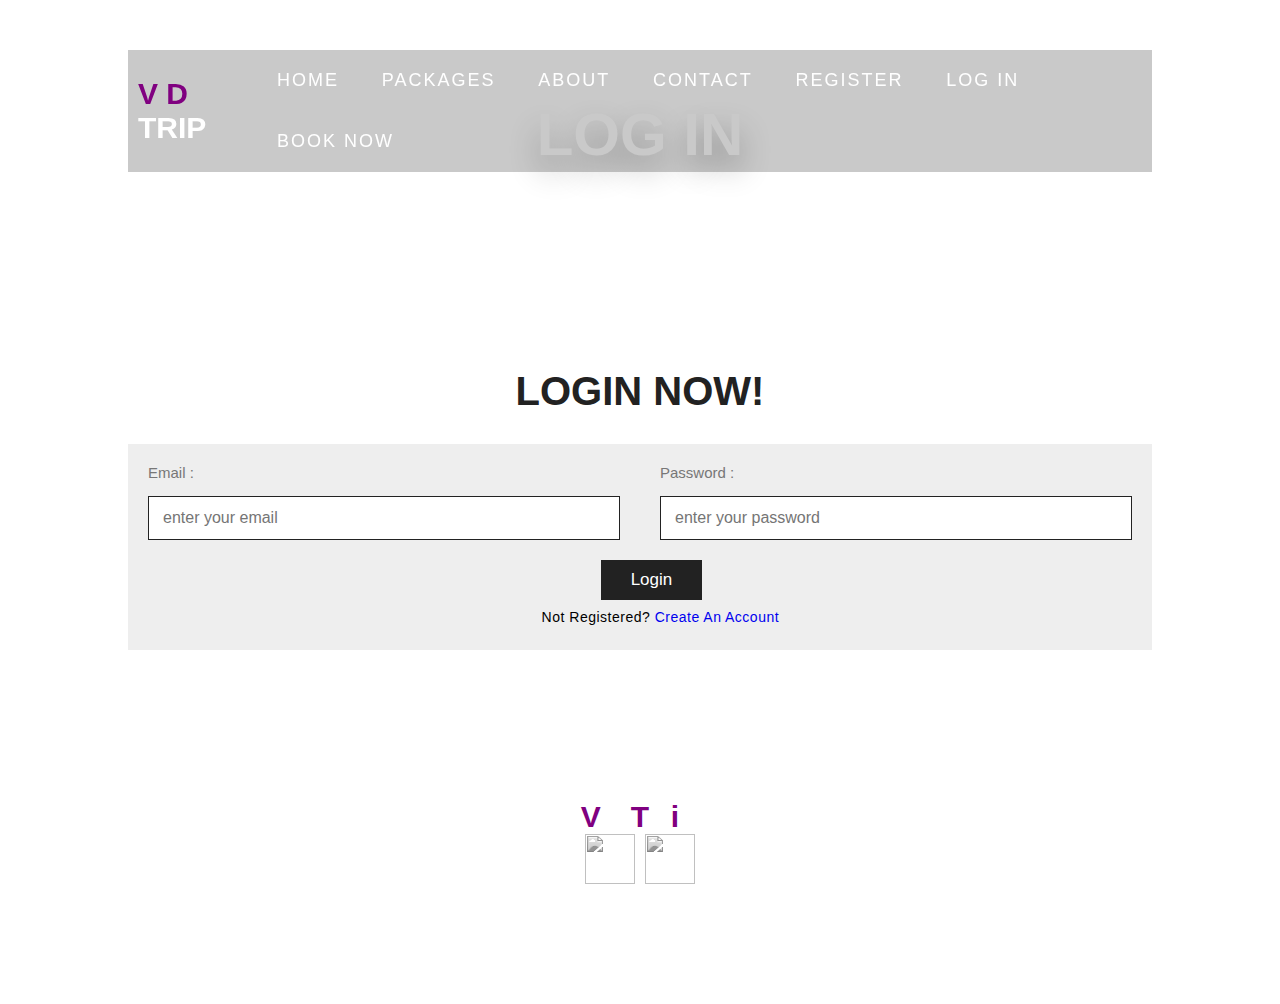
==== commit 98e68b7b: "Merge branch 'main' of https://github.com/vesarrahmani/ProjektiWeb1" ====
--- a/login.html
+++ b/login.html
@@ -28,6 +28,7 @@
            <li><a href="packages.html" data-after="Service">Packages</a></li>
            <li><a href="index.html" data-after="About">About</a></li>
            <li><a href="index.html" data-after="Contact">Contact</a></li>
+           <li><a href="register.html" data-after="Contact">Register</a></li>
            <li><a href="login.html" data-after="Contact">Log In</a></li>
            <li><a href="book.html" data-after="Contact">Book now</a></li>
          </ul>
@@ -37,59 +38,39 @@
  </section>
 <!-- header section ends -->
 
-<div class="heading" style= "background:url(img/header-bg-3.png) no-repeat">
-   <h1>Log in</h1>
+<div class="heading" style="background:url(img/header-bg-3.png) no-repeat">
+  <h1>Log in</h1>
 </div>
 
 <!-- login section starts  -->
 
-<!-- <section class="booking"> -->
+<section class="login">
 
-   <!-- <h1 class="heading-title">book your trip!</h1> -->
+  <h1 class="heading-title">Login now!</h1>
 
-   <form method="post" class="book-form">
+  <form method="post" class="login-form">
 
-      <div class="flex">
-        <div class="login-page">
-            <div class="form">
-              <div class="login">
-                <div class="login-header">
-                  <h3>LOGIN</h3>
-                  <p>Please enter your credentials to login.</p>
-                </div>
-              </div>
-              <form class="login-form">
-                <input type="text" placeholder="username"/>
-                <input type="password" placeholder="password"/>
-                <button>login</button>
-                <p class="message">Not registered? <a href="#">Create an account</a></p>
-              </form>
-            </div>
-          </div>
-      </div>
+     <div class="flex">
+  
+        <div class="inputBox">
+           <span>email :</span>
+           <input type="email" placeholder="enter your email" id="email" name="email">
+        </div>
+        <br></br>
+        <div class="inputBox">
+           <span>Password :</span>
+           <input type="password" placeholder="enter your password" id="password" name="pasi">
+        </div>
+     </div>
 
-      <!-- <input type="submit" value="submit" class="btn" name="send" onclick="validoMeRegex()"> -->
+     <input type="submit" value="login" class="btn" name="send" onclick="validateLogin()">
+     <p class="message">Not registered? <a href="register.html">Create an account</a></p> 
 
-   </form>
+  </form>
 
-<!-- </section> -->
+</section>
 
-<!-- booking section ends -->
-
-
-
-
-
-
-
-
-
-
-
-
-
-
-
+<!-- login section ends -->
 
 
 <!-- footer section starts  -->
